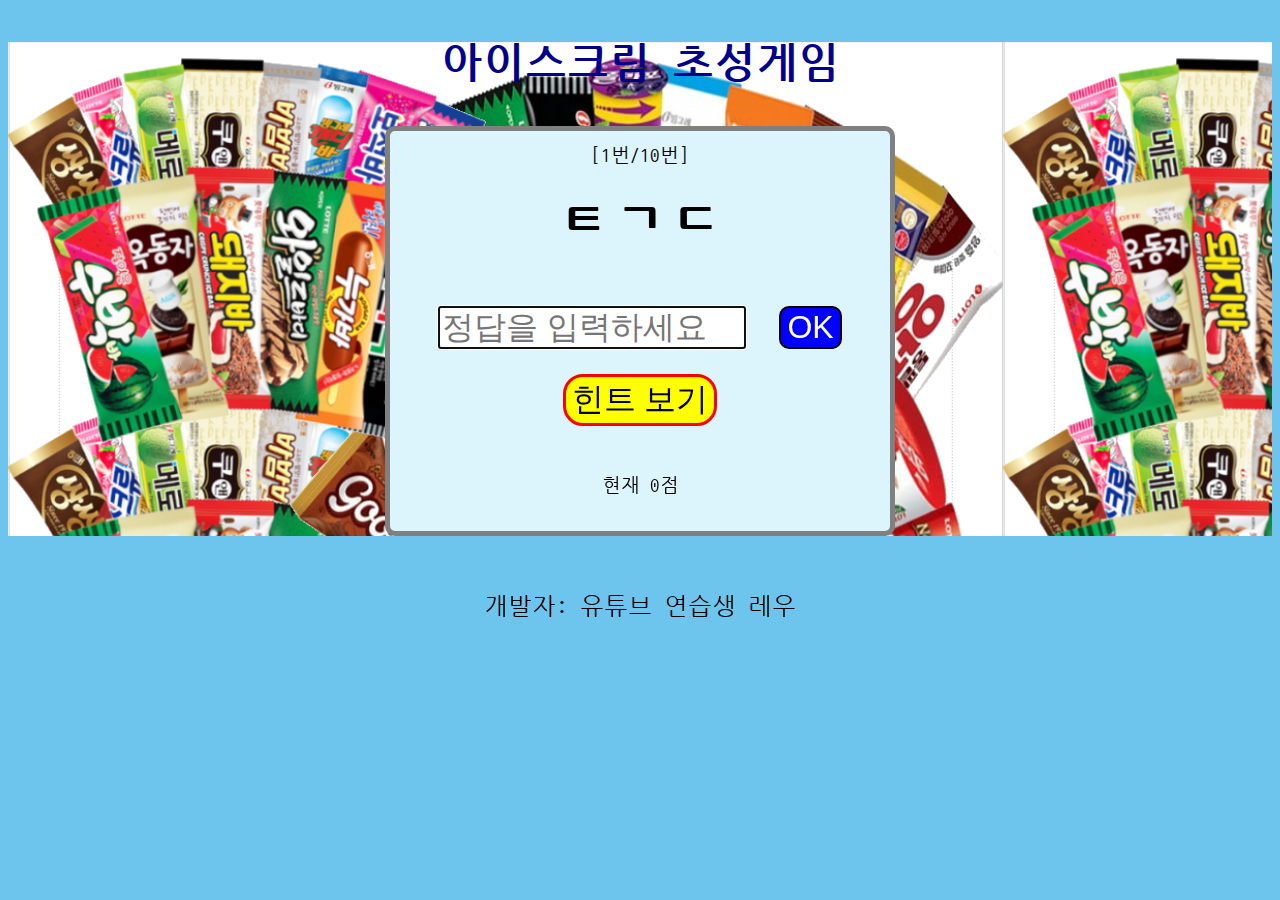
==== game_icecream.html @ abc083ea "second_push" ====
<!DOCTYPE html>
<html lang="ko">
    <head>
        <meta charset="UTF-8">
        <meta http-equiv="X-UA-Compatible" content="IE=edge">
        <meta name="viewport" content="width=device-width, initial-scale=1.0">
        <link rel="stylesheet" href="style.css">
        <title>초성 게임</title>
    </head>
    <body>
        <div id="icecream_wrapper">
            <div class="title">
                <h3 id="icecream_title">아이스크림 초성게임</h1>
            </div>
            <div class="wrapper">
                <div class="quiz-numbering">
                    [<span id="quiz-number">0</span>번/10번]
                </div>
                <header class="quiz">
                    <div class="quiz-sentence">ㄹ ㅇ ㅊ ㄱ</div>
                </header>
                <section class="userInput">
                    <input type="text" class="inputFromKey" placeholder="정답을 입력하세요">
                    <button id="ok-btn">OK</button>
                </section>
                <section>
                    <button class="hint" id="hint_btn_icecream">힌트 보기</button>
                </section>
                <section class="score">
                    <p>현재 <span id="scoreValue">0</span>점</p>
                </section>
                <footer>
                    <p>개발자: 유튜브 연습생 레우</p>
                </footer>
            </div>
        </div>
        <script src="script2.js"></script>
    </body>
</html>
---- style.css ----
@import url('https://fonts.googleapis.com/css2?family=Jua&family=Nanum+Gothic+Coding&display=swap');
@import url('https://fonts.googleapis.com/css2?family=Jua&family=Nanum+Gothic+Coding&family=Sunflower&display=swap');

body {
    font-family: 'Jua', sans-serif;
    font-family: 'Nanum Gothic Coding', monospace;
    background-color: rgb(109, 197, 238);
}

.wrapper {
    background-color: rgb(220, 244, 252);
    width: 500px;
    height: 400px;
    margin: 10px auto;
    text-align: center;
    border: 5px solid gray;
    border-radius: 10px;
}
.title {
    width: 400px;
    margin: 0 auto;
    text-align: center;
    font-weight: bold;
    font-size: 3rem;
}
.quiz {
    font-size: 3.5rem;
    margin: 10px 0;
    font-weight: bold;
}
.score {
    margin-top: 50px;
    font-size: 1.2rem;
}
.inputFromKey {
    width: 300px;
    font-size: 2rem;
    margin-top: 50px;
    margin-right: 25px;
}
.quiz-numbering {
    margin-top: 15px;
    margin-bottom: 25px;
    font-size: 1.2rem;
}
#ok-btn {
    font-size: 2rem;
    border: 2px solid black;
    background-color: blue;
    border-radius: 10px;
    color: white;
    cursor: pointer;
}
#ok-btn:hover {
    background-color: rgb(0, 0, 197);
    color: rgb(228, 228, 228);
}
.hint {
    font-size: 2rem;
    margin-top: 25px;
    border: 3px solid red;
    background-color: yellow;
    border-radius: 20px;
    cursor: pointer;
}
.hint:hover {
    transition: 0.5s;
    border: 3px solid rgb(150, 0, 0);
    background-color: rgb(145, 145, 0);
}
.reStartBtn {
    margin-bottom: 10px;
    font-size: 1rem;
    background-color: black;
    color: white;
}
footer {
    font-size: 1.5rem;
    margin-top: 100px;
}
#cate_title {
    text-align: center;
    font-size: 2.25rem;
}
.select_cate {
    background-color: aqua;
    text-align: center;
    font-size: 2.5rem;
    margin-top: 50px;
    font-family: 'Jua', sans-serif;
    font-family: 'Nanum Gothic Coding', monospace;
    font-family: 'Sunflower', sans-serif;
}
.select_cate a {
    text-decoration: none;
    color: black;
}
.select_cate a:hover {
    color: cadetblue;
    transition: 0.25s;
}
#icecream_title {
    font-size: 2.63187rem;
    color: darkblue;
}
#icecream_wrapper {
    background-image: url(icecream_bgi.png);
    max-width: 1500px;
    max-height: 1500px;
}
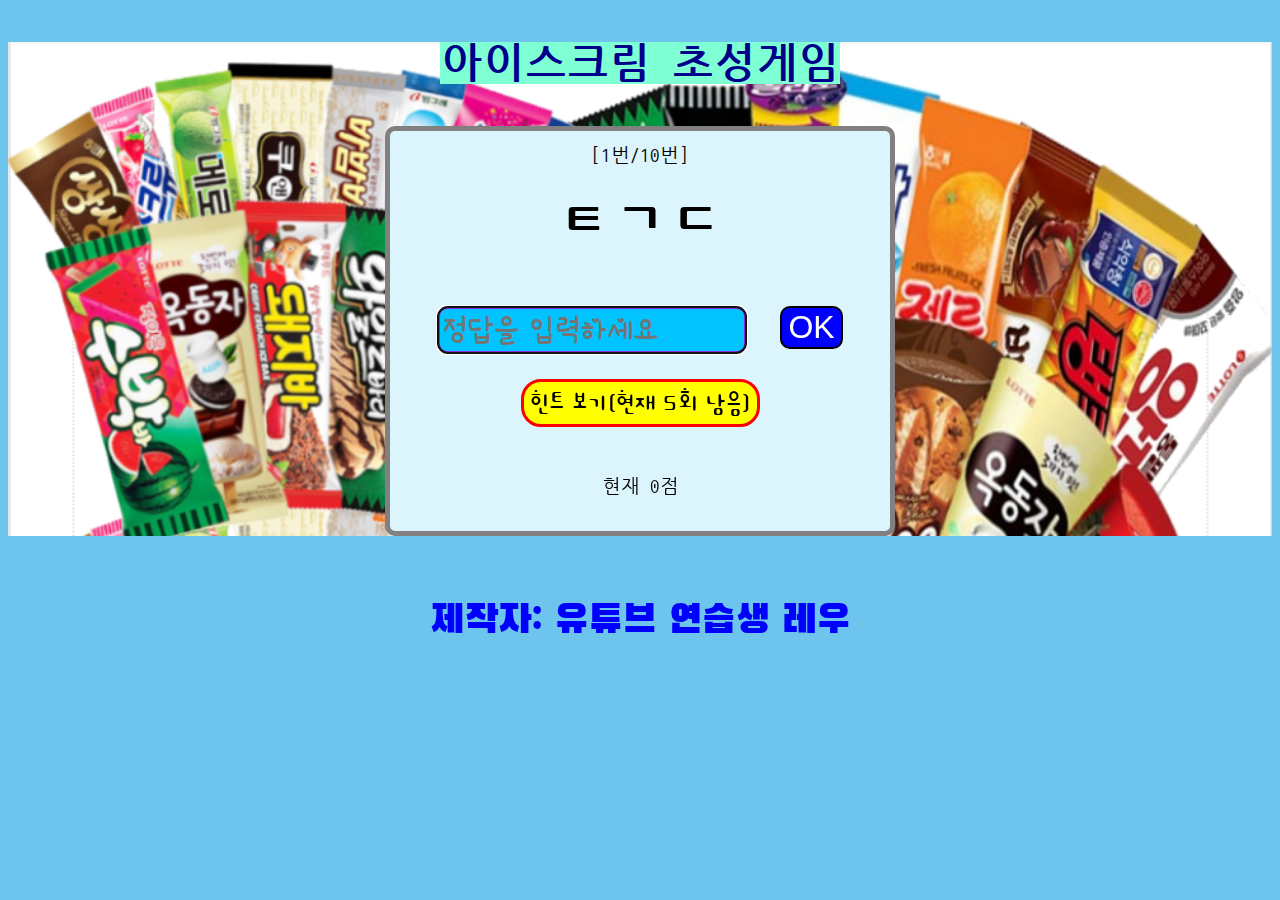
==== commit 805e48fb: "thirdPush" ====
--- a/game_icecream.html
+++ b/game_icecream.html
@@ -24,13 +24,13 @@
                     <button id="ok-btn">OK</button>
                 </section>
                 <section>
-                    <button class="hint" id="hint_btn_icecream">힌트 보기</button>
+                    <button class="hint" id="hint_btn_icecream">힌트 보기(현재 <p class="left_hints">5</p>회 남음)</button>
                 </section>
                 <section class="score">
                     <p>현재 <span id="scoreValue">0</span>점</p>
                 </section>
                 <footer>
-                    <p>개발자: 유튜브 연습생 레우</p>
+                    <p>제작자: 유튜브 연습생 레우</p>
                 </footer>
             </div>
         </div>
--- a/style.css
+++ b/style.css
@@ -1,12 +1,14 @@
 @import url('https://fonts.googleapis.com/css2?family=Jua&family=Nanum+Gothic+Coding&display=swap');
 @import url('https://fonts.googleapis.com/css2?family=Jua&family=Nanum+Gothic+Coding&family=Sunflower&display=swap');
+@import url('https://fonts.googleapis.com/css2?family=Black+Han+Sans&display=swap');
+@import url('https://fonts.googleapis.com/css2?family=Black+Han+Sans&family=Cute+Font&display=swap');
+@import url('https://fonts.googleapis.com/css2?family=Black+Han+Sans&family=Cute+Font&family=Single+Day&display=swap');
 
 body {
     font-family: 'Jua', sans-serif;
     font-family: 'Nanum Gothic Coding', monospace;
     background-color: rgb(109, 197, 238);
 }
-
 .wrapper {
     background-color: rgb(220, 244, 252);
     width: 500px;
@@ -22,6 +24,8 @@
     text-align: center;
     font-weight: bold;
     font-size: 3rem;
+    background-color: aquamarine;
+    color: cornflowerblue;
 }
 .quiz {
     font-size: 3.5rem;
@@ -37,6 +41,12 @@
     font-size: 2rem;
     margin-top: 50px;
     margin-right: 25px;
+    border: 3px solid blueviolet;
+    background-color: rgb(0, 195, 255);
+    border-radius: 10px;
+    font-family: 'Black Han Sans', sans-serif;
+    font-family: 'Cute Font', cursive;
+    font-family: 'Single Day', cursive;
 }
 .quiz-numbering {
     margin-top: 15px;
@@ -62,6 +72,8 @@
     background-color: yellow;
     border-radius: 20px;
     cursor: pointer;
+    font-family: 'Black Han Sans', sans-serif;
+    font-family: 'Cute Font', cursive;
 }
 .hint:hover {
     transition: 0.5s;
@@ -75,12 +87,14 @@
     color: white;
 }
 footer {
-    font-size: 1.5rem;
+    font-size: 2.5rem;
     margin-top: 100px;
+    font-family: 'Black Han Sans', sans-serif;
+    color: blue;
 }
 #cate_title {
     text-align: center;
-    font-size: 2.25rem;
+    font-size: 3rem;
 }
 .select_cate {
     background-color: aqua;
@@ -90,6 +104,7 @@
     font-family: 'Jua', sans-serif;
     font-family: 'Nanum Gothic Coding', monospace;
     font-family: 'Sunflower', sans-serif;
+    height: 75px;
 }
 .select_cate a {
     text-decoration: none;
@@ -105,6 +120,23 @@
 }
 #icecream_wrapper {
     background-image: url(icecream_bgi.png);
-    max-width: 1500px;
-    max-height: 1500px;
+    background-size: cover;
+}
+#ramen_wrapper {
+    background-image: url(2d0df2bc8_600x600_95_FIT.jpg);
+}
+.go_category {
+    background-color: aqua;
+    border: 3px solid blue;
+    border-radius: 15px;
+    font-size: 2rem;
+    cursor: pointer;
+}
+.go_category:hover {
+    background-color: rgb(0, 172, 172);
+    border: 3px solid rgb(0, 0, 143);
+    transition: 0.5s;
+}
+.result {
+    font-size: 3rem;
 }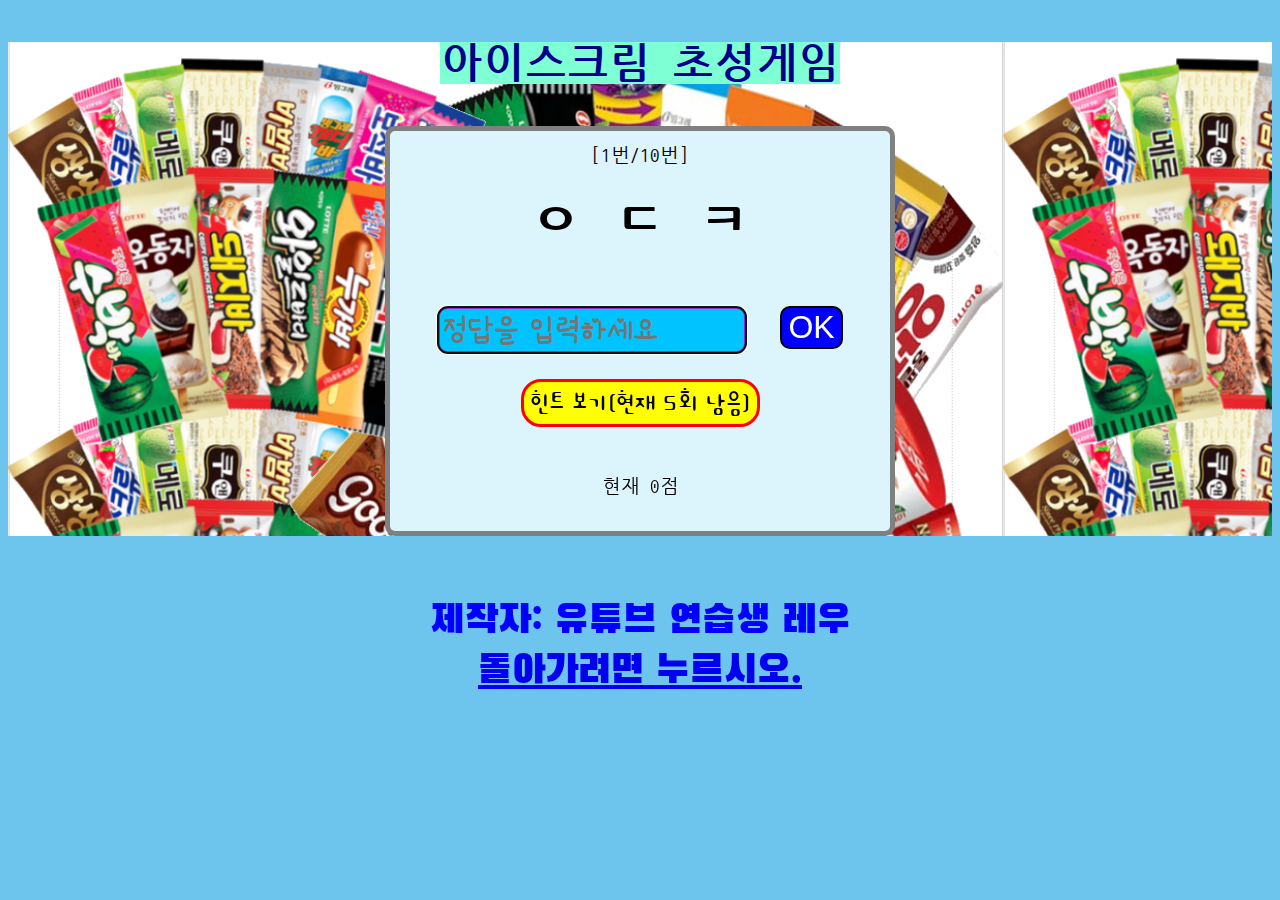
==== commit 67aa4f9d: "10thPush" ====
--- a/game_icecream.html
+++ b/game_icecream.html
@@ -30,7 +30,7 @@
                     <p>현재 <span id="scoreValue">0</span>점</p>
                 </section>
                 <footer>
-                    <p>제작자: 유튜브 연습생 레우</p>
+                    <p>제작자: 유튜브 연습생 레우 <br><a href="index.html">돌아가려면 누르시오.</a></p>
                 </footer>
             </div>
         </div>
--- a/style.css
+++ b/style.css
@@ -120,10 +120,12 @@
 }
 #icecream_wrapper {
     background-image: url(icecream_bgi.png);
-    background-size: cover;
 }
 #ramen_wrapper {
-    background-image: url(2d0df2bc8_600x600_95_FIT.jpg);
+    background-image: url(ramen_bgi.jpg);
+}
+#snack_wrapper {
+    background-image: url(snack_bgi.jpg);
 }
 .go_category {
     background-color: aqua;
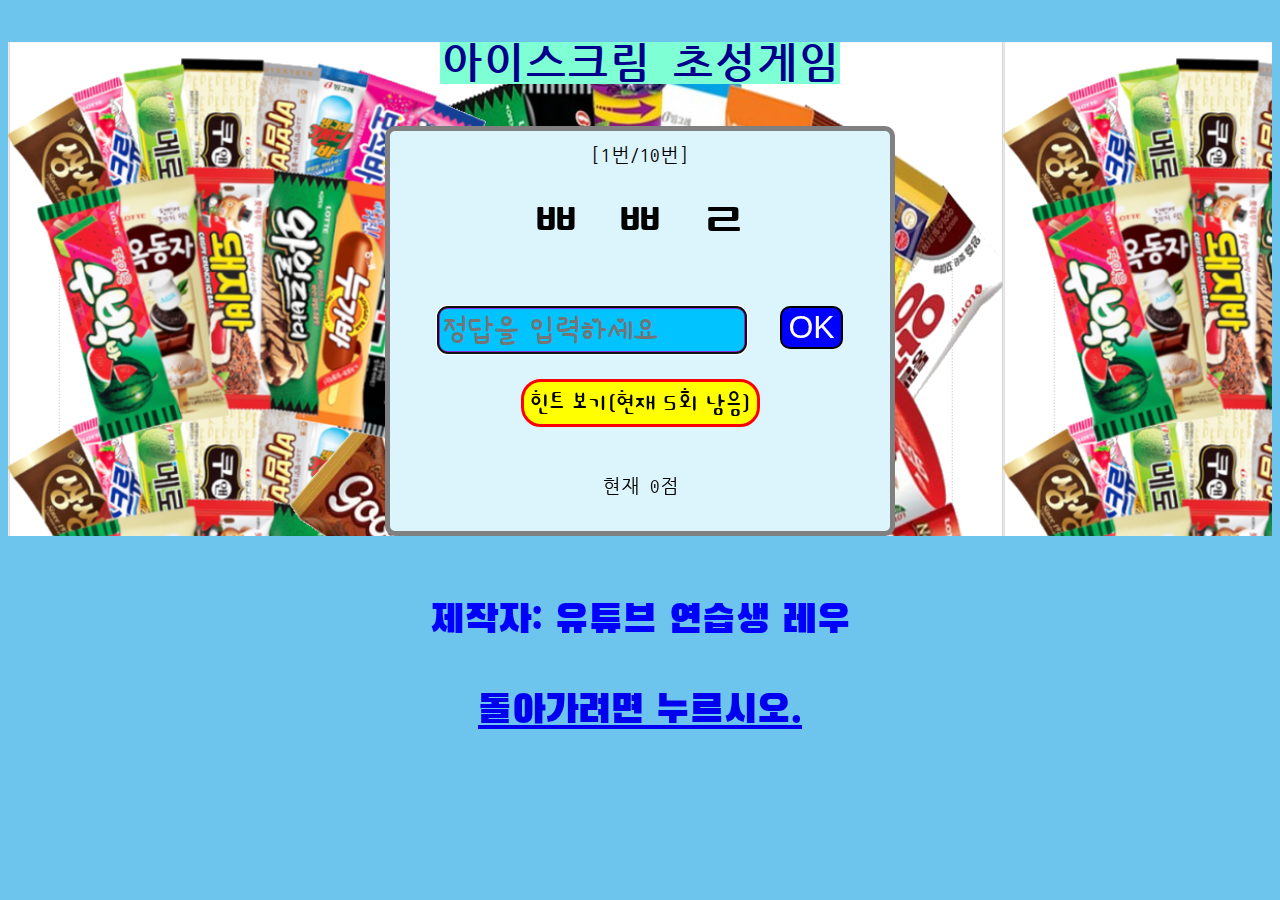
==== commit 320f983f: "13rdPush" ====
--- a/game_icecream.html
+++ b/game_icecream.html
@@ -30,7 +30,8 @@
                     <p>현재 <span id="scoreValue">0</span>점</p>
                 </section>
                 <footer>
-                    <p>제작자: 유튜브 연습생 레우 <br><a href="index.html">돌아가려면 누르시오.</a></p>
+                    <p>제작자: 유튜브 연습생 레우</p>
+                    <a href="index.html">돌아가려면 누르시오.</a>
                 </footer>
             </div>
         </div>
--- a/style.css
+++ b/style.css
@@ -91,6 +91,7 @@
     margin-top: 100px;
     font-family: 'Black Han Sans', sans-serif;
     color: blue;
+    text-decoration: none;
 }
 #cate_title {
     text-align: center;
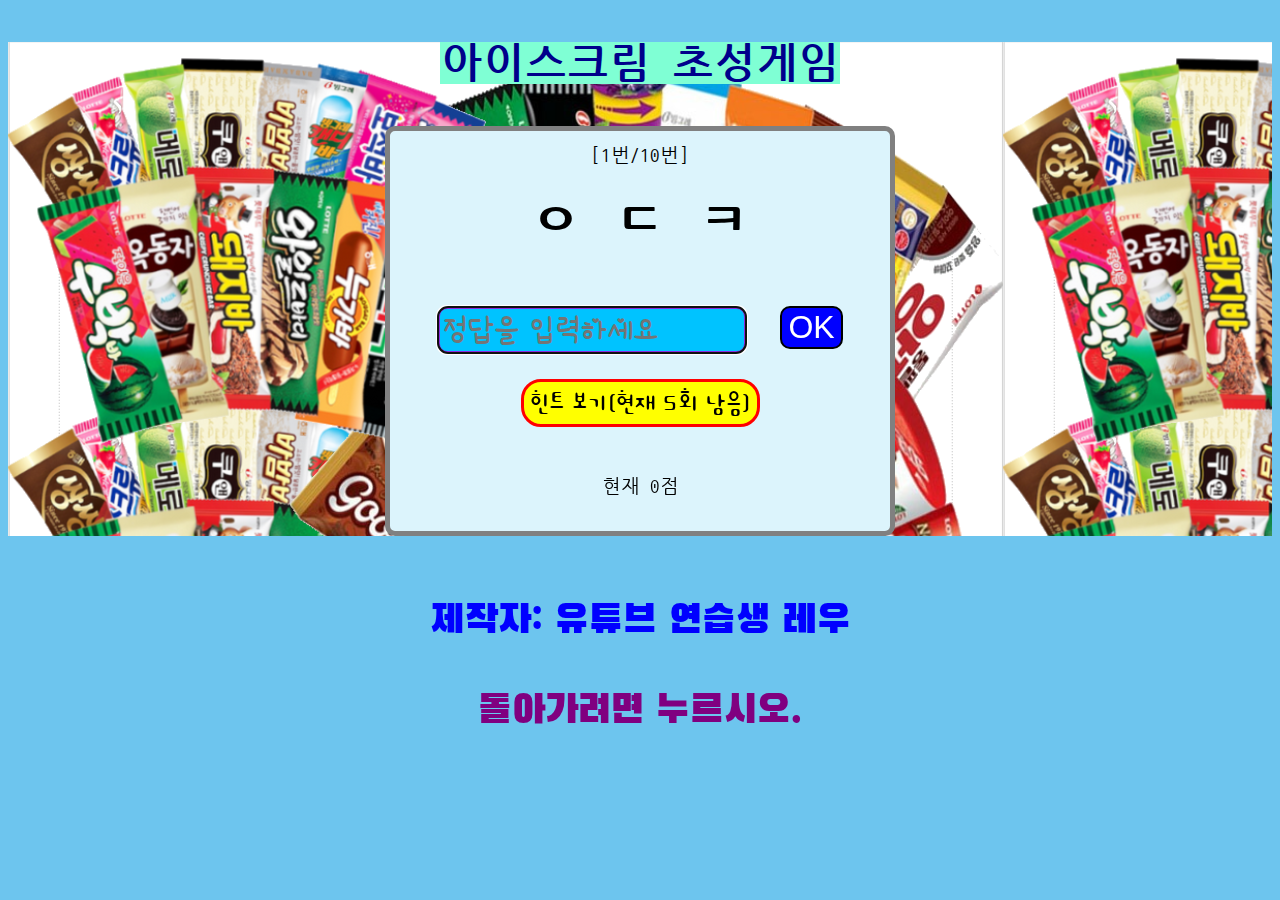
==== commit e1ab5525: "16thPush" ====
--- a/game_icecream.html
+++ b/game_icecream.html
@@ -4,6 +4,7 @@
         <meta charset="UTF-8">
         <meta http-equiv="X-UA-Compatible" content="IE=edge">
         <meta name="viewport" content="width=device-width, initial-scale=1.0">
+        <title>초성 게임</title>
         <link rel="stylesheet" href="style.css">
         <title>초성 게임</title>
     </head>
@@ -31,7 +32,7 @@
                 </section>
                 <footer>
                     <p>제작자: 유튜브 연습생 레우</p>
-                    <a href="index.html">돌아가려면 누르시오.</a>
+                    <a href="index.html" class="footer_a">돌아가려면 누르시오.</a>
                 </footer>
             </div>
         </div>
--- a/style.css
+++ b/style.css
@@ -91,7 +91,10 @@
     margin-top: 100px;
     font-family: 'Black Han Sans', sans-serif;
     color: blue;
+}
+.footer_a {
     text-decoration: none;
+    color: purple;
 }
 #cate_title {
     text-align: center;
